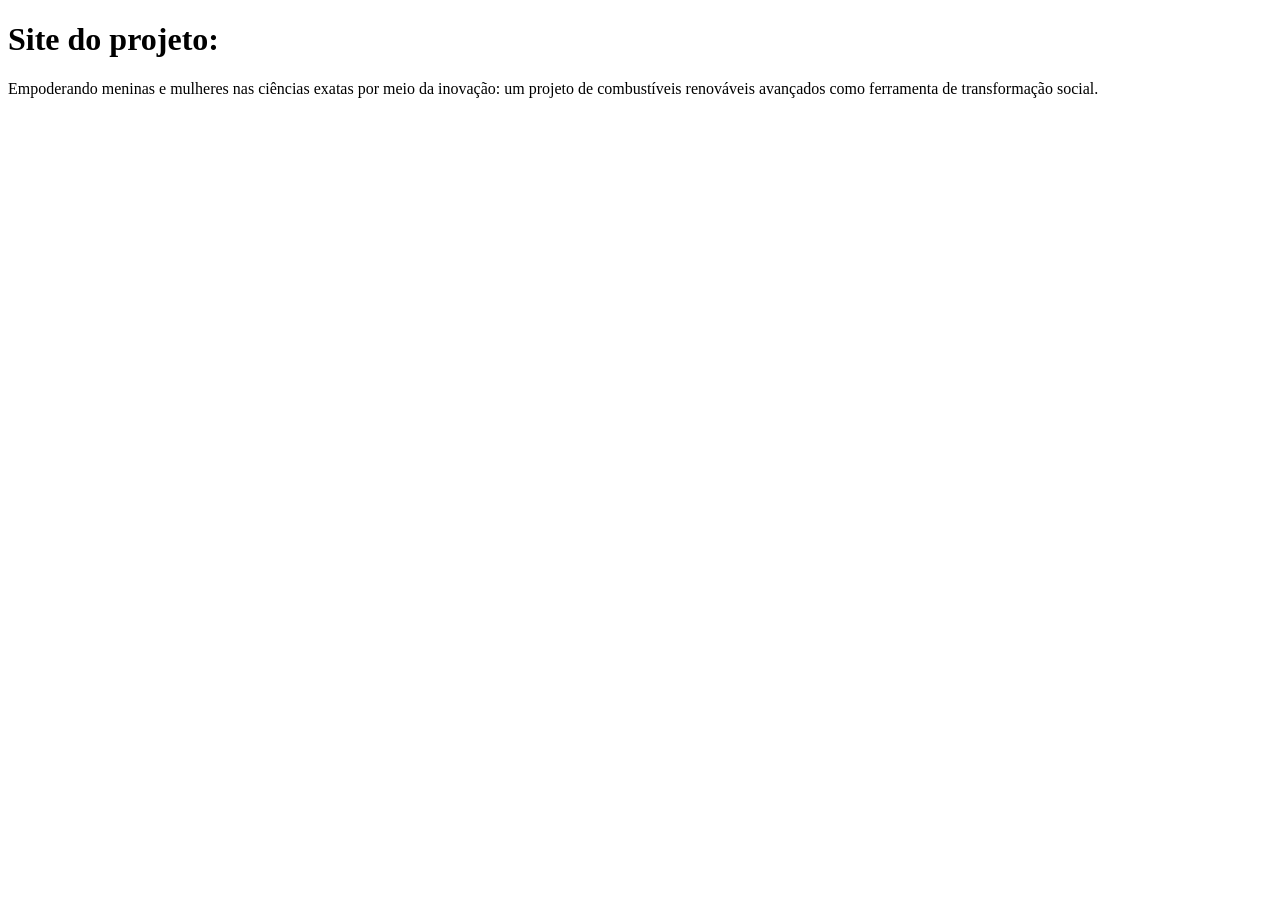
==== index.html @ ef3d0e0e "Create index.html" ====
<!DOCTYPE html>
<html lang="pt-BR">
<head>
  <meta charset="UTF-8">
  <title>Site do projeto: Empoderando meninas e mulheres nas ciências exatas por meio da inovação: um projeto de combustíveis renováveis avançados como ferramenta de transformação social. </title>
</head>
<body>
  <h1>Site do projeto: </h1>
  <p>Empoderando meninas e mulheres nas ciências exatas por meio da inovação: um projeto de combustíveis renováveis avançados como ferramenta de transformação social.</p>
</body>
</html>
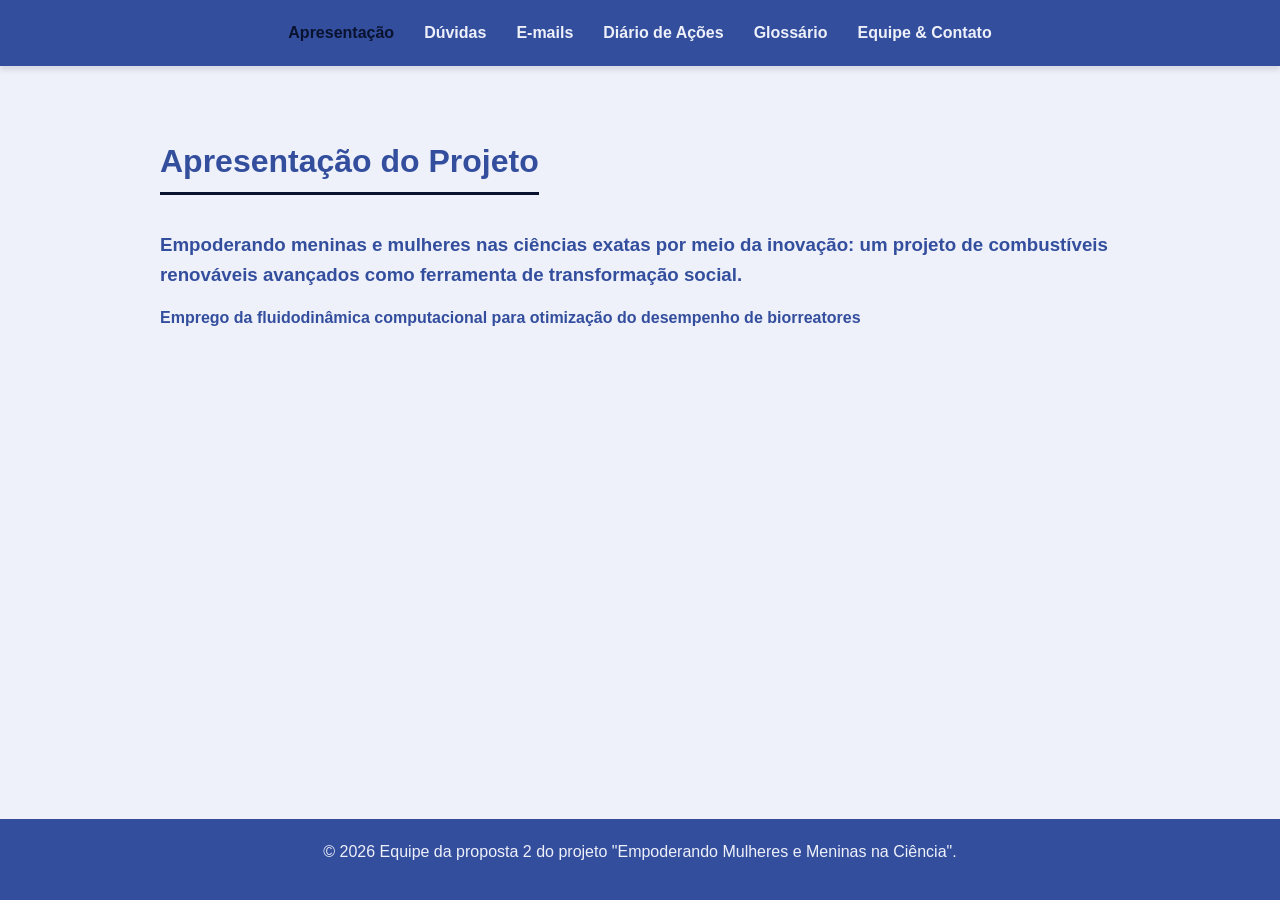
==== commit b11a2adb: "Estilo e html iniciais" ====
--- a/index.html
+++ b/index.html
@@ -1,11 +1,33 @@
 <!DOCTYPE html>
 <html lang="pt-BR">
 <head>
-  <meta charset="UTF-8">
-  <title>Site do projeto: Empoderando meninas e mulheres nas ciências exatas por meio da inovação: um projeto de combustíveis renováveis avançados como ferramenta de transformação social. </title>
+    <meta charset="UTF-8">
+    <meta name="viewport" content="width=device-width, initial-scale=1.0">
+    <title>Apresentação</title>
+    <link rel="stylesheet" href="style.css">
 </head>
 <body>
-  <h1>Site do projeto: </h1>
-  <p>Empoderando meninas e mulheres nas ciências exatas por meio da inovação: um projeto de combustíveis renováveis avançados como ferramenta de transformação social.</p>
+
+    <header>
+        <nav>
+            <a href="index.html" class="ativo">Apresentação</a>
+            <a href="duvidas.html">Dúvidas</a>
+            <a href="emails.html">E-mails</a>
+            <a href="diario.html">Diário de Ações</a>
+            <a href="glossario.html">Glossário</a>
+            <a href="equipe.html">Equipe & Contato</a>
+        </nav>
+    </header>
+
+    <main>
+        <h1>Apresentação do Projeto</h1>
+        <h3>Empoderando meninas e mulheres nas ciências exatas por meio da inovação: um projeto de combustíveis renováveis avançados como ferramenta de transformação social.</h3>
+        <h4>Emprego da fluidodinâmica computacional para otimização do desempenho de biorreatores</h4>
+    </main>
+
+    <footer>
+        <p>&copy; 2026 Equipe da proposta 2 do projeto "Empoderando Mulheres e Meninas na Ciência".</p>
+    </footer>
+
 </body>
-</html>
+</html> 
--- a/style.css
+++ b/style.css
@@ -0,0 +1,142 @@
+/* Paleta de Cores Geo biogás & carbon */
+:root {
+    --bio-green: #09132f; 
+    --tema-azul: #334E9D; 
+    --light-bg: #eef0fa; 
+    --text-color: #333333;
+}
+
+* {
+    margin: 0;
+    padding: 0;
+    box-sizing: border-box;
+    font-family: 'Segoe UI', Tahoma, Geneva, Verdana, sans-serif;
+}
+
+body {
+    background-color: var(--light-bg);
+    color: var(--text-color);
+    line-height: 1.6;
+    display: flex;
+    flex-direction: column;
+    min-height: 100vh;
+}
+
+/* Barra de Navegação */
+header {
+    background-color: var(--tema-azul);
+    width: 100%;
+    box-shadow: 0 4px 6px rgba(0,0,0,0.1);
+}
+
+nav {
+    display: flex;
+    justify-content: center;
+    padding: 15px 0;
+    flex-wrap: wrap;
+}
+
+nav a {
+    color: var(--light-bg);
+    text-decoration: none;
+    margin: 5px 15px;
+    font-weight: 600;
+    transition: color 0.3s ease;
+}
+
+nav a:hover, nav a.ativo {
+    color: var(--bio-green);
+}
+
+/* Estrutura Principal */
+main {
+    flex: 1;
+    padding: 40px 20px;
+    max-width: 1000px;
+    width: 100%;
+    margin: 0 auto;
+    background-color: var(--light-bg);
+    margin-top: 30px;
+    margin-bottom: 30px;
+}
+
+h1, h2 {
+    color: var(--tema-azul);
+    margin-bottom: 20px;
+    border-bottom: 3px solid var(--bio-green);
+    display: inline-block;
+    padding-bottom: 5px;
+}
+
+h3, h4 {
+    color: var(--tema-azul);
+    margin-top: 15px;
+}
+
+p, ul, li {
+    margin-bottom: 15px;
+}
+
+ul {
+    padding-left: 20px;
+}
+
+/* Cards para organizar conteúdo */
+.card {
+    margin-bottom: 20px;
+}
+
+.glossary-term {
+    font-weight: bold;
+    color: var(--tema-azul);
+}
+
+/* Rodapé */
+footer {
+    background-color: var(--tema-azul);
+    color: var(--light-bg);
+    text-align: center;
+    padding: 20px 0;
+    margin-top: auto;
+}
+
+/* Espaçamento principal entre as datas (primeiro nível da lista) */
+main ul > li {
+    margin-bottom: 30px; 
+}
+
+/* Espaço entre a data e o começo da lista de ações */
+main ul ul {
+    margin-top: 10px; 
+}
+
+/* Espaçamento reduzido entre as ações dentro de uma mesma data */
+main ul ul > li {
+    margin-bottom: 8px; 
+}
+
+ol {
+    padding-left: 40px; /* Empurra números (ol) para a direita */
+}
+
+/* Layout de duas colunas para a página de Equipe */
+.equipe-colunas {
+    display: grid;
+    grid-template-columns: 1fr 1fr; /* Divide a tela em duas partes exatamente iguais */
+    gap: 40px; /* Cria um respiro bem confortável entre a sua coluna e a da Daniela */
+    margin-top: 20px;
+    margin-bottom: 30px;
+}
+
+/* Ajuste nos espaçamentos internos para ficar elegante */
+.membro-equipe h3 {
+    margin-bottom: 5px; /* Deixa o nome mais próximo do cargo e descrição */
+}
+
+/* Regra de Ouro: Responsividade para Celulares */
+@media (max-width: 768px) {
+    .equipe-colunas {
+        grid-template-columns: 1fr; /* Se a tela for pequena, fica uma pessoa embaixo da outra */
+        gap: 25px;
+    }
+}
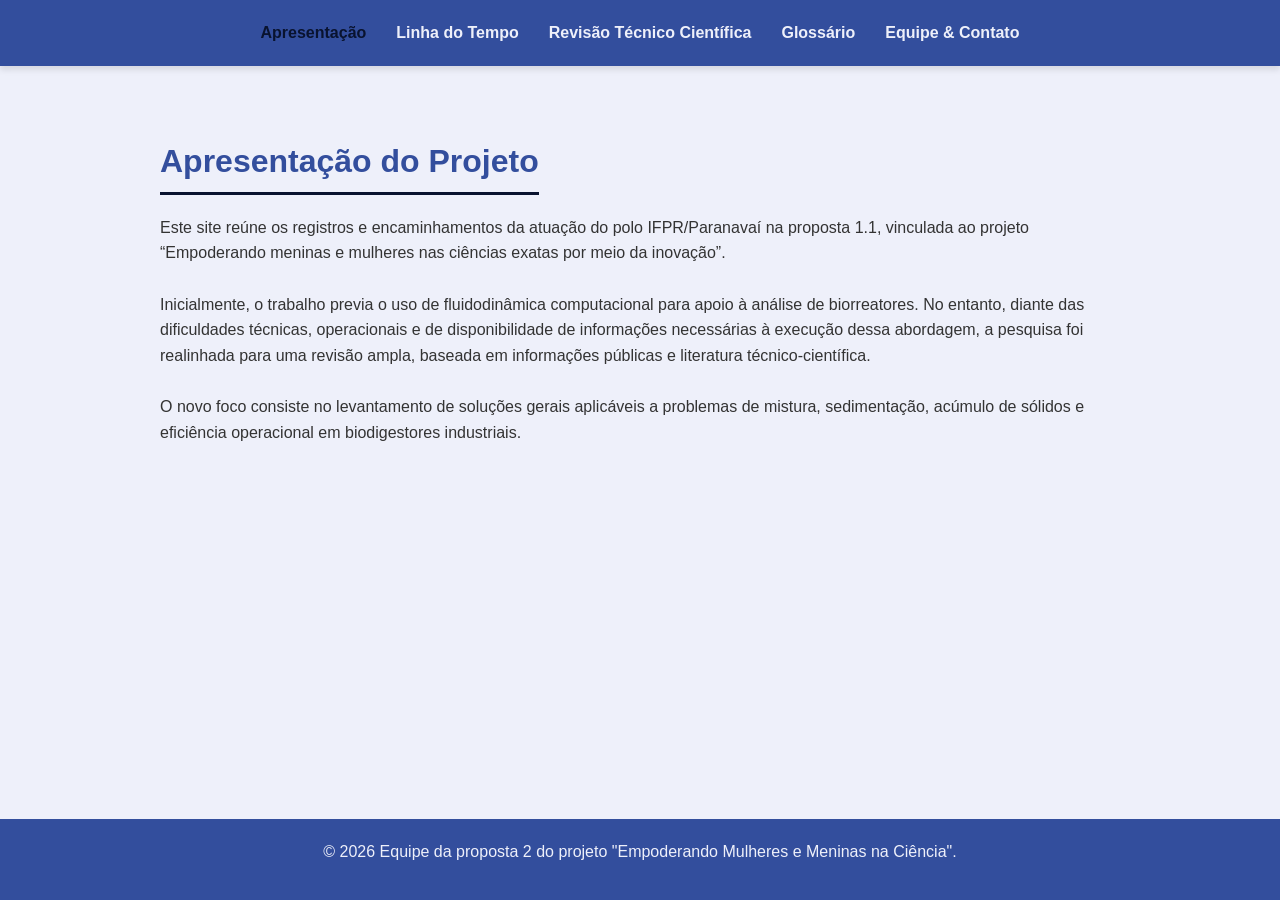
==== commit 671bdd14: "Update index.html 08-07" ====
--- a/index.html
+++ b/index.html
@@ -11,9 +11,8 @@
     <header>
         <nav>
             <a href="index.html" class="ativo">Apresentação</a>
-            <a href="duvidas.html">Dúvidas</a>
-            <a href="emails.html">E-mails</a>
-            <a href="diario.html">Diário de Ações</a>
+            <a href="diario.html">Linha do Tempo</a>
+            <a href="revisao.html">Revisão Técnico Científica</a>
             <a href="glossario.html">Glossário</a>
             <a href="equipe.html">Equipe & Contato</a>
         </nav>
@@ -21,8 +20,12 @@
 
     <main>
         <h1>Apresentação do Projeto</h1>
-        <h3>Empoderando meninas e mulheres nas ciências exatas por meio da inovação: um projeto de combustíveis renováveis avançados como ferramenta de transformação social.</h3>
-        <h4>Emprego da fluidodinâmica computacional para otimização do desempenho de biorreatores</h4>
+        <p>Este site reúne os registros e encaminhamentos da atuação do polo IFPR/Paranavaí na proposta 1.1, vinculada ao projeto “Empoderando meninas e mulheres nas ciências exatas por meio da inovação”.
+            <br><br>
+            Inicialmente, o trabalho previa o uso de fluidodinâmica computacional para apoio à análise de biorreatores. No entanto, diante das dificuldades técnicas, operacionais e de disponibilidade de informações necessárias à execução dessa abordagem, a pesquisa foi realinhada para uma revisão ampla, baseada em informações públicas e literatura técnico-científica.
+            <br><br>
+            O novo foco consiste no levantamento de soluções gerais aplicáveis a problemas de mistura, sedimentação, acúmulo de sólidos e eficiência operacional em biodigestores industriais.
+        </p>
     </main>
 
     <footer>
@@ -30,4 +33,4 @@
     </footer>
 
 </body>
-</html> +</html> 
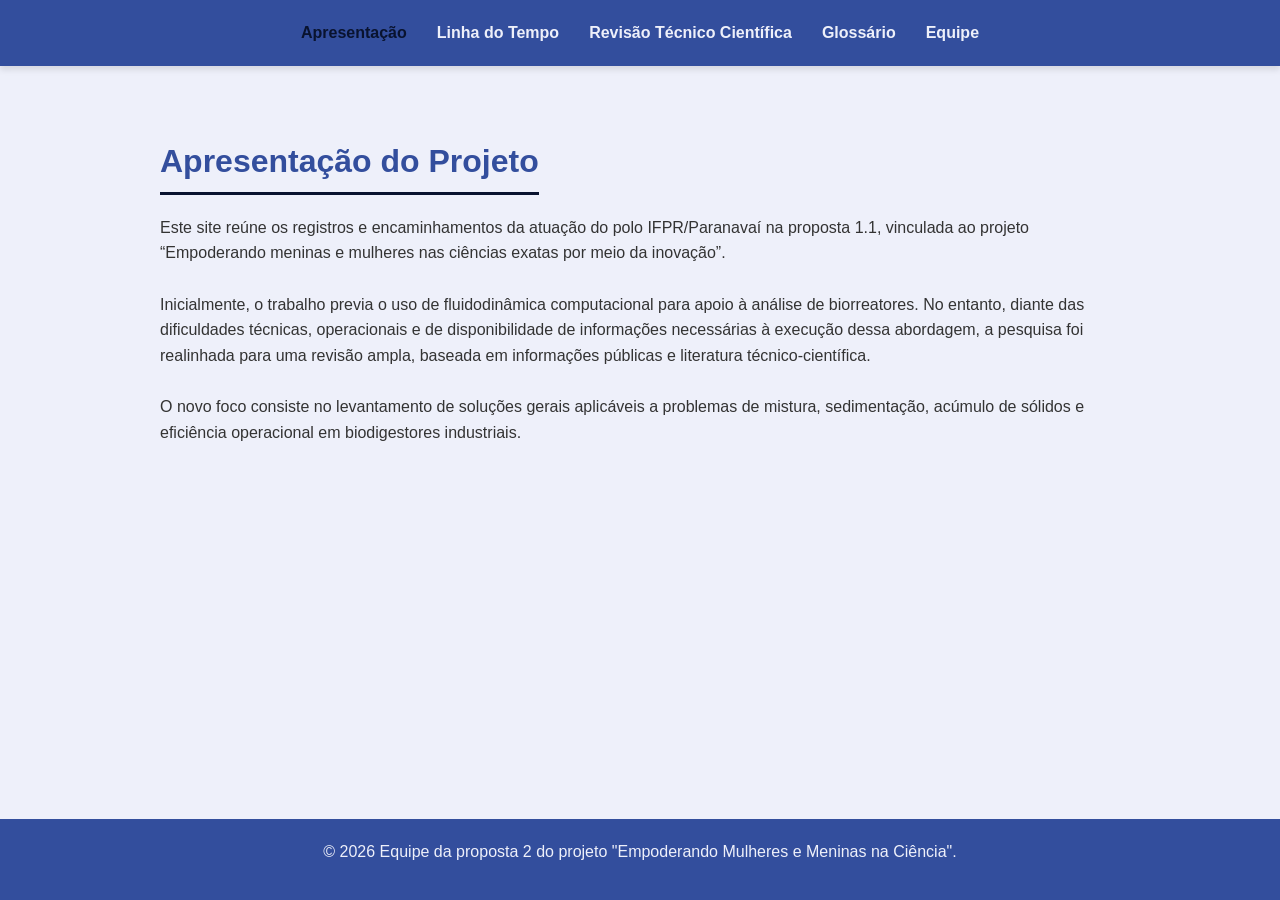
==== commit 1040fccf: "Update index.html" ====
--- a/index.html
+++ b/index.html
@@ -14,7 +14,7 @@
             <a href="diario.html">Linha do Tempo</a>
             <a href="revisao.html">Revisão Técnico Científica</a>
             <a href="glossario.html">Glossário</a>
-            <a href="equipe.html">Equipe & Contato</a>
+            <a href="equipe.html">Equipe</a>
         </nav>
     </header>
 
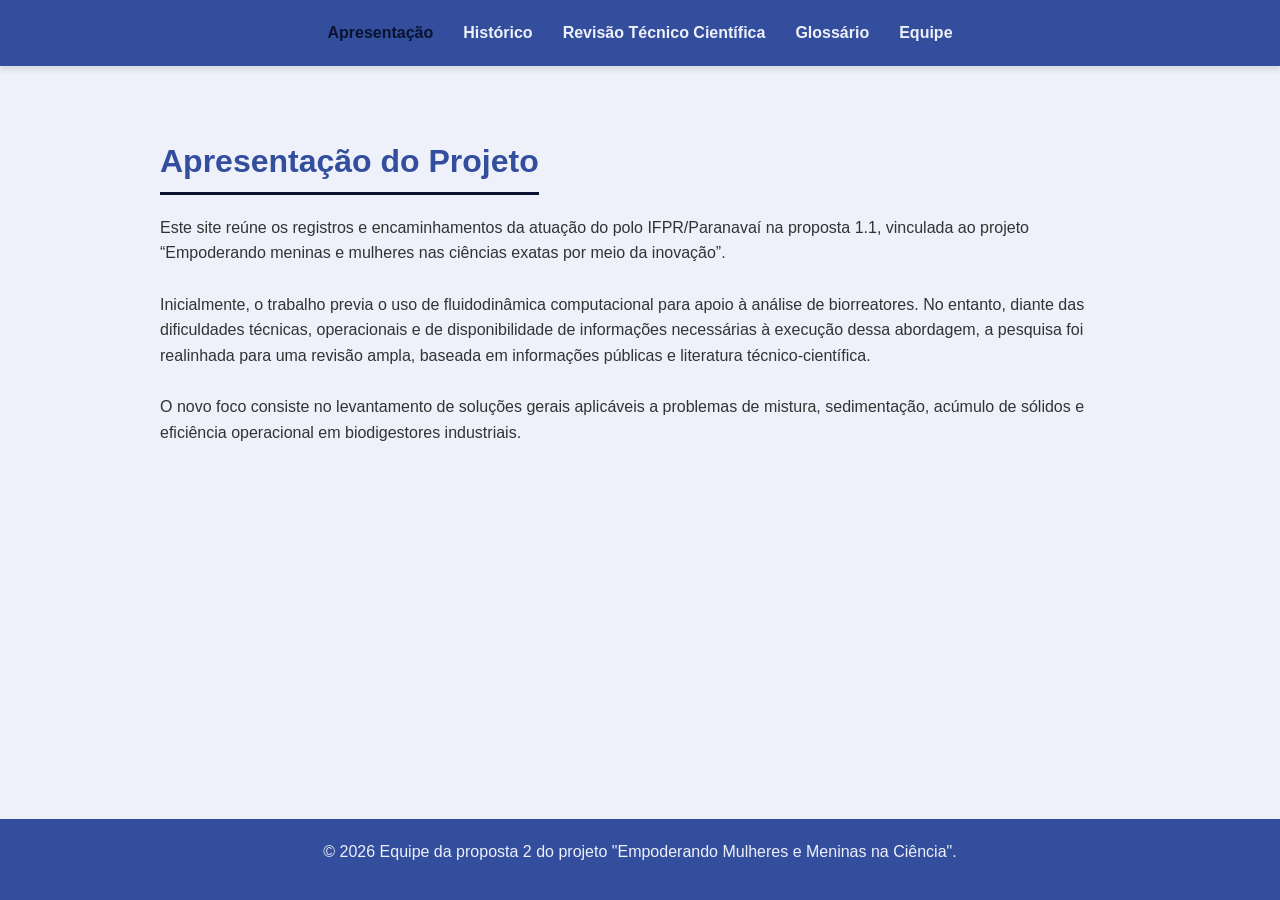
==== commit dbed7cc1: "Update index.html" ====
--- a/index.html
+++ b/index.html
@@ -11,7 +11,7 @@
     <header>
         <nav>
             <a href="index.html" class="ativo">Apresentação</a>
-            <a href="diario.html">Linha do Tempo</a>
+            <a href="diario.html">Histórico</a>
             <a href="revisao.html">Revisão Técnico Científica</a>
             <a href="glossario.html">Glossário</a>
             <a href="equipe.html">Equipe</a>
